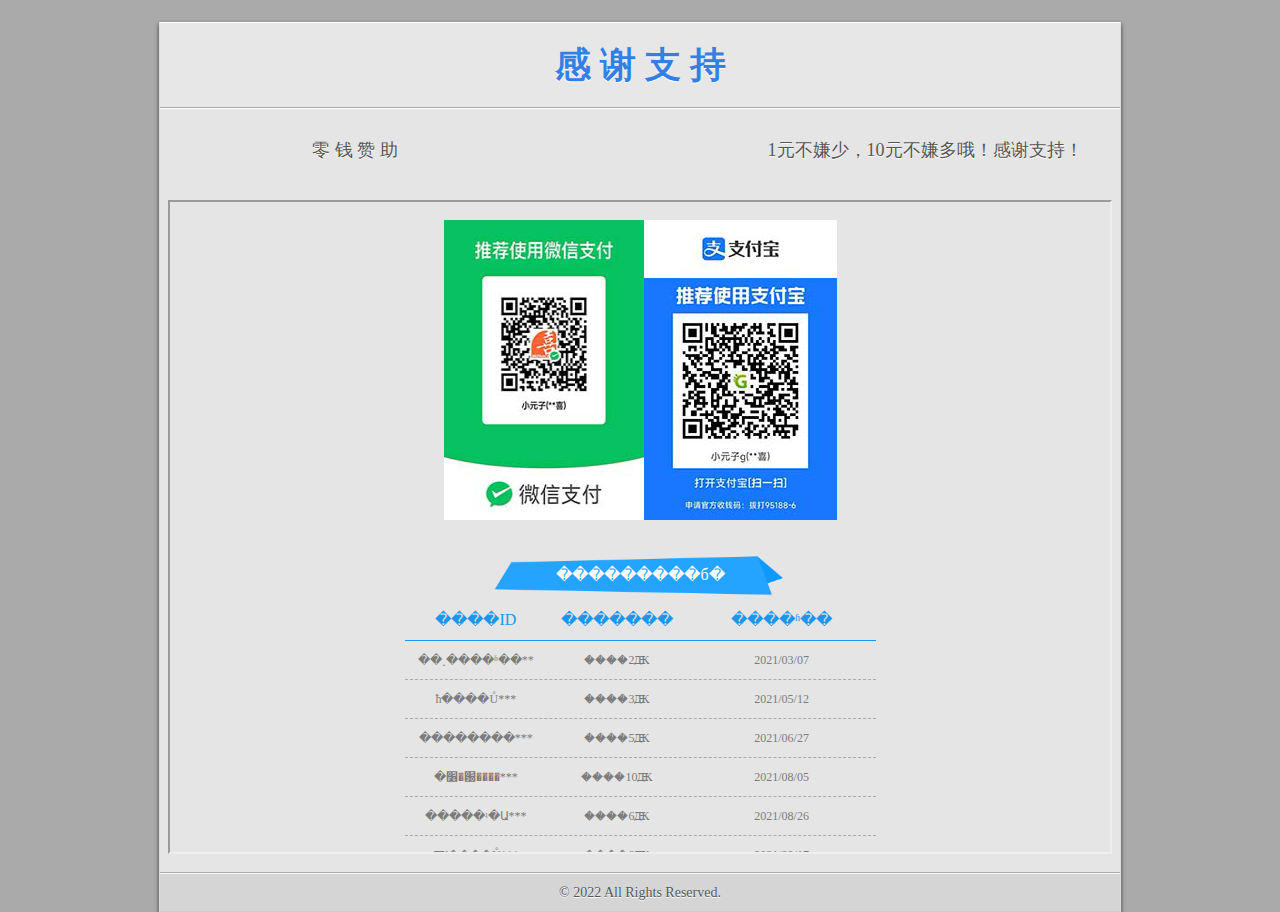
==== index.html @ 15bace45 "Add files via upload" ====
﻿<head>
<meta charset="utf-8">
<title>本站赞助列表</title>
<meta name="description" content="">
<meta name="author" content="">
<meta name="viewport" content="width=device-width,initial-scale=1">
<link rel="stylesheet" href="css/404style.css">
<style type="text/css">
@font-face{font-family:Xuven;src:url(css/98k.ttf)}@font-face{font-family:Qiu;src:url(css/qiuyan.ttf)}
</style>
</head>
<body>
<br>
<div id="error-container">
	<div id="error">
		<div id="pacman">
		</div>
	</div>
	<div id="container">
		<div id="title">
			<h1 style="text-align:center"><span style="font-family:Qiu,'';color:#337FE5">感 谢 支 持</span></h1>
		</div>
		<div id="content">
			<div class="left">
				<p class="no-top"><span style="font-family:Xuven">零 钱 赞 助</span></p>

		<div class="clearfix"></div>
			</div>
			<div class="right">
				<p class="no-top"><span style="font-family:Xuven">1元不嫌少，10元不嫌多哦！感谢支持！</span></p>


		<div class="clearfix"></div>
			</div>
			<p style="text-align:center"></p>
			<p style="text-align:center">
				<iframe width="98%" height="650" src="zanzhu.html" scrolling="no">
				</iframe>
			</p>
		</div>
		<div id="footer">
			<span style="font-family:Xuven">&copy; 2022 All Rights Reserved.</span>
		</div>
	</div>
</div>

<script language="javascript" type="text/javascript">　　 function Click(){ 
        　　 alert('小元子网站：www.1024m.com'); 
        　　 window.event.returnValue=false; 
        　　 } 
        　　 document.oncontextmenu=Click; 
        　　</script>

</body>
---- css/404style.css ----
﻿/* HTML5 
 ，谢谢！
 */

article, aside, details, figcaption, figure, footer, header, hgroup, nav, section { display: block; }
audio, canvas, video { display: inline-block; *display: inline; *zoom: 1; }
audio:not([controls]) { display: none; }
[hidden] { display: none; }

html { font-size: 100%; overflow-y: scroll; -webkit-text-size-adjust: 100%; -ms-text-size-adjust: 100%; }
body { margin: 0; font-size: 13px; line-height: 1.231; }
body, button, input, select, textarea { font-family: 楷体,sans-serif; color: #222; }

::-moz-selection { background: #fe57a1; color: #fff; text-shadow: none; }
::selection { background: #fe57a1; color: #fff; text-shadow: none; }

a { color: #00e; }
a:visited { color: #551a8b; }
a:hover { color: #06e; }
a:focus { outline: thin dotted; }
a:hover, a:active { outline: 0; }

abbr[title] { border-bottom: 1px dotted; }
b, strong { font-weight: bold; }
blockquote { margin: 1em 40px; }
dfn { font-style: italic; }
hr { display: block; height: 1px; border: 0; border-top: 1px solid #ccc; margin: 1em 0; padding: 0; }
ins { background: #ff9; color: #000; text-decoration: none; }
mark { background: #ff0; color: #000; font-style: italic; font-weight: bold; }
pre, code, kbd, samp { font-family: 楷体,monospace, monospace; _font-family: '楷体', monospace; font-size: 1em; }
pre { white-space: pre; white-space: pre-wrap; word-wrap: break-word; }
q { quotes: none; }
q:before, q:after { content: ""; content: none; }
small { font-size: 85%; }
sub, sup { font-size: 75%; line-height: 0; position: relative; vertical-align: baseline; }
sup { top: -0.5em; }
sub { bottom: -0.25em; }
ul, ol { margin: 1em 0; padding: 0 0 0 40px; }
dd { margin: 0 0 0 40px; }
nav ul, nav ol { list-style: none; list-style-image: none; margin: 0; padding: 0; }
img { border: 0; -ms-interpolation-mode: bicubic; vertical-align: middle; }
svg:not(:root) { overflow: hidden; }
figure { margin: 0; }

form { margin: 0; }
fieldset { border: 0; margin: 0; padding: 0; }
label { cursor: pointer; }
legend { border: 0; *margin-left: -7px; padding: 0; }
button, input, select, textarea { font-size: 100%; margin: 0; vertical-align: baseline; *vertical-align: middle; }
button, input { line-height: normal; *overflow: visible; }
table button, table input { *overflow: auto; }
button, input[type="button"], input[type="reset"], input[type="submit"] { cursor: pointer; -webkit-appearance: button; }
input[type="checkbox"], input[type="radio"] { box-sizing: border-box; }
input[type="search"] { -webkit-appearance: textfield; -moz-box-sizing: content-box; -webkit-box-sizing: content-box; box-sizing: content-box; }
input[type="search"]::-webkit-search-decoration { -webkit-appearance: none; }
button::-moz-focus-inner, input::-moz-focus-inner { border: 0; padding: 0; }
textarea { overflow: auto; vertical-align: top; resize: vertical; }
input:valid, textarea:valid {  }
input:invalid, textarea:invalid { background-color: #f0dddd; }

table { border-collapse: collapse; border-spacing: 0; }
td { vertical-align: top; }


/* ==|== primary styles =====================================================
   Author: 
   ========================================================================== */

a { 
	color: #999; 
	text-decoration:none; 
}
a:hover { 
	color: #2E7BB8; 
}

#container {
	width:960px;
	margin:0 auto;
	border:1px solid #E0E0E0;
	border-top:1px solid #fff;
	border-bottom:1px solid #ccc;
	background-color:#E5E5E5;
	-webkit-box-shadow: 0 1px 0px rgba(255, 255, 255, 0.2) inset, 0 2px 4px rgba(0, 0, 0, 0.7);
	-moz-box-shadow: 0 1px 0px rgba(255, 255, 255, 0.2) inset, 0 2px 4px rgba(0, 0, 0, 0.7);
	box-shadow: 0 1px 0px rgba(255, 255, 255, 0.2) inset, 0 2px 4px rgba(0, 0, 0, 0.7); 
	behavior: url(PIE.htc);
}
#container #title {
	border-bottom:1px solid #aaa;
	overflow:hidden;
	background-color:#E7E7E7;
}
#container #content {
	border-top:1px solid #fff;
	border-bottom:1px solid #aaa;
}#container #footer {
	padding:10px 20px 10px 20px;
	border-top:1px solid #f5f5f5;
	font-size:14px;
	color: #555; 
	background-color:#D5D5D5;
}
#container .left {
	padding:30px 10px 20px 20px;
	width:350px;
	float:left;
}
#container .right {
	padding:30px 20px 20px 10px;
	width:350px;
	float:right;
}
body {
	font-family: '楷体', sans-serif;
	font-size:18px;
	color: #555; 
	text-shadow: 0px 1px 0px #ffffff;
	filter: dropshadow(color=#ffffff, offx=0, offy=1); 
	text-align: center;
	background-color:#aaa;
} 
h1 { 
	font-size: 36px;
	text-align: center;
	margin:20px 0;
	color:#898989;
	color:#555;
	text-shadow: 0 1px 0 #FFFFFF;
}
ul li {
	font-size:16px;
}
ul.links {
	width:165px;
	margin:0;
	padding:0;
	float:left;
}
ul.links li {
	list-style:none;
	-webkit-transition: all 0.5s ease-in-out;
	-moz-transition: all 0.5s ease-in-out;
	-o-transition: all 0.5s ease-in-out;
	transition: all 0.5s ease-in-out;
}
ul.links li a {
	color:#2E7BB8;
}
ul.links li:hover {
	padding-left:15px;
}
::-moz-selection{ 
	background:#2E7BB8; color:#fff; 
}
::selection { 
	background:#2E7BB8; color:#fff; 
} 

@-webkit-keyframes eats {
	from {
		left:0px; top:16px;
	}
	to {
		left:280px; top:16px;
	}
}
@-moz-keyframes eats {
	from {
		left:0px; top:16px;
	}
	to {
		left:200px; top:16px;
	}
}
@-ms-keyframes eats {
	from {
		left:0px; top:16px;
	}
	to {
		left:200px; top:16px;
	}
}
@keyframes eats {
	from {
		left:0px; top:16px;
	}
	to {
		left:200px; top:16px;
	}
}
.no-top {
	margin-top:0;
}
.no-bottom {
	margin-bottom:0;
}
hr {
	height:0px;
	border-top:1px solid #DDDDDD;
	border-bottom:1px solid #FFFFFF;
	z-index:1;
}
input[type="text"]{ 
    -webkit-border-radius: 2px;
    -moz-border-radius: 2px;
    border-radius: 2px;
    padding:5px;
    padding-left:10px;
    width:160px;
    color:#888;
	font-size:14px;
	-webkit-box-shadow:0 1px 4px rgba(0, 0, 0, 0.2) inset,  0 0 3px rgba(0, 0, 0, 0.1);
    -moz-box-shadow:0 1px 4px rgba(0, 0, 0, 0.2) inset,  0 0 3px rgba(0, 0, 0, 0.1);
    box-shadow:0 1px 4px rgba(0, 0, 0, 0.2) inset, 0 0 3px rgba(0, 0, 0, 0.1);
    -webkit-transition: all 0.5s ;
	-moz-transition: all 0.5s ;
	-o-transition: all 0.5s ;
	transition: all 0.5s ;
	margin-right:10px;
	border:1px solid #bbb;
    border-bottom:1px solid #999; 
    border-right:1px solid #999; 
}
input[type="text"]:focus{
	border:1px solid #2E7BB8;
	-webkit-box-shadow: 0 0 3px rgba(46, 123, 184, 1);
    -moz-box-shadow: 0 0 3px rgba(46, 123, 184, 1);
    box-shadow:0 0 3px rgba(46, 123, 184, 1);
	outline:none;
}
input[type="button"] {
	margin:20px;
    padding:5px 15px;
    color:#777;
    background-color:#F3F3F3;   
    -webkit-border-radius: 2px;
    -moz-border-radius: 2px;
    border-radius: 2px;
    text-decoration:none;
    color:#444;
	font-size:14px;
    filter: dropshadow(color=#fff, offx=0, offy=1); 
    -webkit-box-shadow: 0px 0px 1px rgba(50, 50, 50, 0.3);
    -moz-box-shadow:    0px 0px 1px rgba(50, 50, 50, 0.3);
    box-shadow:0 1px 0 #FFFFFF inset, 0 1px 3px rgba(0, 0, 0, 0.1);
    -webkit-transition: all 0.5s ;
	-moz-transition: all 0.5s ;
	-o-transition: all 0.5s ;
	transition: all 0.5s ;
	border:1px solid #bbb;
    border-bottom:1px solid #999;  
    border-right:1px solid #999; 
    color:#555;
	text-shadow: 0px 1px 0px #ffffff;
	background: -moz-linear-gradient(top, rgba(250,250,250,1) 0%, rgba(221,221,221,1) 100%); /* FF3.6+ */
	background: -webkit-gradient(linear, left top, left bottom, color-stop(0%,rgba(250,250,250,1)), color-stop(100%,rgba(221,221,221,1))); /* Chrome,Safari4+ */
	background: -webkit-linear-gradient(top, rgba(250,250,250,1) 0%,rgba(221,221,221,1) 100%); /* Chrome10+,Safari5.1+ */
	background: -o-linear-gradient(top, rgba(250,250,250,1) 0%,rgba(221,221,221,1) 100%); /* Opera 11.10+ */
	background: -ms-linear-gradient(top, rgba(250,250,250,1) 0%,rgba(221,221,221,1) 100%); /* IE10+ */
	background: linear-gradient(top, rgba(250,250,250,1) 0%,rgba(221,221,221,1) 100%); /* W3C */
}
input[type="button"]:hover {
    color:#555;
    background-color:#F9F9F9; 
    -webkit-box-shadow:0 1px 0 #FFFFFF inset, 0px 0px 1px rgba(0, 0, 0, 0.3);
    -moz-box-shadow:0 1px 0 #FFFFFF inset, 0px 0px 1px rgba(0, 0, 0, 0.3);
    box-shadow:0 1px 0 #FFFFFF inset, 0 1px 3px rgba(0, 0, 0, 0.3);
	background: rgb(254,254,254); /* Old browsers */
	background: -moz-linear-gradient(top,  rgba(254,254,254,1) 0%, rgba(231,231,231,1) 100%); /* FF3.6+ */
	background: -webkit-gradient(linear, left top, left bottom, color-stop(0%,rgba(254,254,254,1)), color-stop(100%,rgba(231,231,231,1))); /* Chrome,Safari4+ */
	background: -webkit-linear-gradient(top,  rgba(254,254,254,1) 0%,rgba(231,231,231,1) 100%); /* Chrome10+,Safari5.1+ */
	background: -o-linear-gradient(top,  rgba(254,254,254,1) 0%,rgba(231,231,231,1) 100%); /* Opera 11.10+ */
	background: -ms-linear-gradient(top,  rgba(254,254,254,1) 0%,rgba(231,231,231,1) 100%); /* IE10+ */
	background: linear-gradient(top,  rgba(254,254,254,1) 0%,rgba(231,231,231,1) 100%); /* W3C */
}
input[type="button"].search {
	margin:0;
}
input[type="button"].search:hover {
}
span.hostorgcn {
	float:right;
}
span.hostorgcn a {
	margin:0px 2px;
	display:block;
	width:120px;
	height:18px;
	float:left;
	-webkit-transition: all 0.5s ease-in-out;
	-moz-transition: all 0.5s ease-in-out;
	-o-transition: all 0.5s ease-in-out;
	transition: all 0.5s ease-in-out;
}


/* ==|== non-semantic helper classes ======================================== */
.ir { display: block; border: 0; text-indent: -999em; overflow: hidden; background-color: transparent; background-repeat: no-repeat; text-align: left; direction: ltr; }
.ir br { display: none; }
.hidden { display: none !important; visibility: hidden; }
.visuallyhidden { border: 0; clip: rect(0 0 0 0); height: 1px; margin: -1px; overflow: hidden; padding: 0; position: absolute; width: 1px; }
.visuallyhidden.focusable:active, .visuallyhidden.focusable:focus { clip: auto; height: auto; margin: 0; overflow: visible; position: static; width: auto; }
.invisible { visibility: hidden; }
.clearfix:before, .clearfix:after { content: ""; display: table; }
.clearfix:after { clear: both; }
.clearfix { zoom: 1; }


/* ==|== media queries ====================================================== */

@media only screen and (min-width: 480px) {


}

@media only screen and (min-width: 768px) {

}



/* ==|== print styles ======================================================= */
 
@media print {
  * { background: transparent !important; color: black !important; text-shadow: none !important; filter:none !important; -ms-filter: none !important; } 
  a, a:visited { text-decoration: underline; }
  a[href]:after { content: " (" attr(href) ")"; }
  abbr[title]:after { content: " (" attr(title) ")"; }
  .ir a:after, a[href^="javascript:"]:after, a[href^="#"]:after { content: ""; } 
  pre, blockquote { border: 1px solid #999; page-break-inside: avoid; }
  thead { display: table-header-group; }
  tr, img { page-break-inside: avoid; }
  img { max-width: 100% !important; }
  @page { margin: 0.5cm; }
  p, h2, h3 { orphans: 3; widows: 3; }
  h2, h3 { page-break-after: avoid; }
}
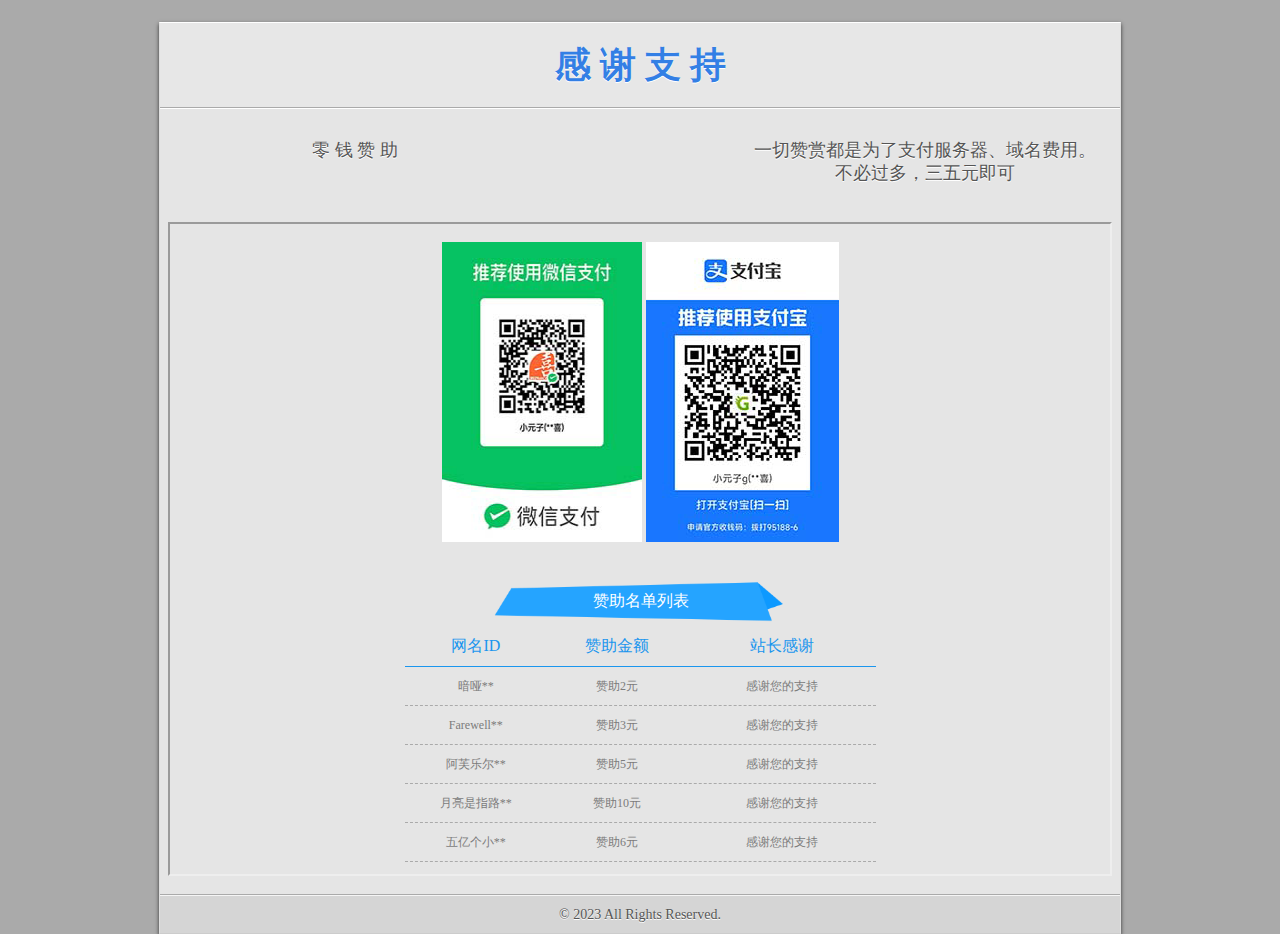
==== commit 435e6e72: "Add files via upload" ====
--- a/index.html
+++ b/index.html
@@ -1,6 +1,6 @@
 ﻿<head>
 <meta charset="utf-8">
-<title>本站赞助列表</title>
+<title>赞赏 | 感谢支持！</title>
 <meta name="description" content="">
 <meta name="author" content="">
 <meta name="viewport" content="width=device-width,initial-scale=1">
@@ -27,7 +27,7 @@
 		<div class="clearfix"></div>
 			</div>
 			<div class="right">
-				<p class="no-top"><span style="font-family:Xuven">1元不嫌少，10元不嫌多哦！感谢支持！</span></p>
+				<p class="no-top"><span style="font-family:Xuven">一切赞赏都是为了支付服务器、域名费用。不必过多，三五元即可</span></p>
 
 
 		<div class="clearfix"></div>
@@ -39,13 +39,13 @@
 			</p>
 		</div>
 		<div id="footer">
-			<span style="font-family:Xuven">&copy; 2022 All Rights Reserved.</span>
+			<span style="font-family:Xuven">&copy; 2023 All Rights Reserved.</span>
 		</div>
 	</div>
 </div>
 
 <script language="javascript" type="text/javascript">　　 function Click(){ 
-        　　 alert('小元子网站：www.1024m.com'); 
+        　　 alert('元子导航：www.1024m.com'); 
         　　 window.event.returnValue=false; 
         　　 } 
         　　 document.oncontextmenu=Click; 
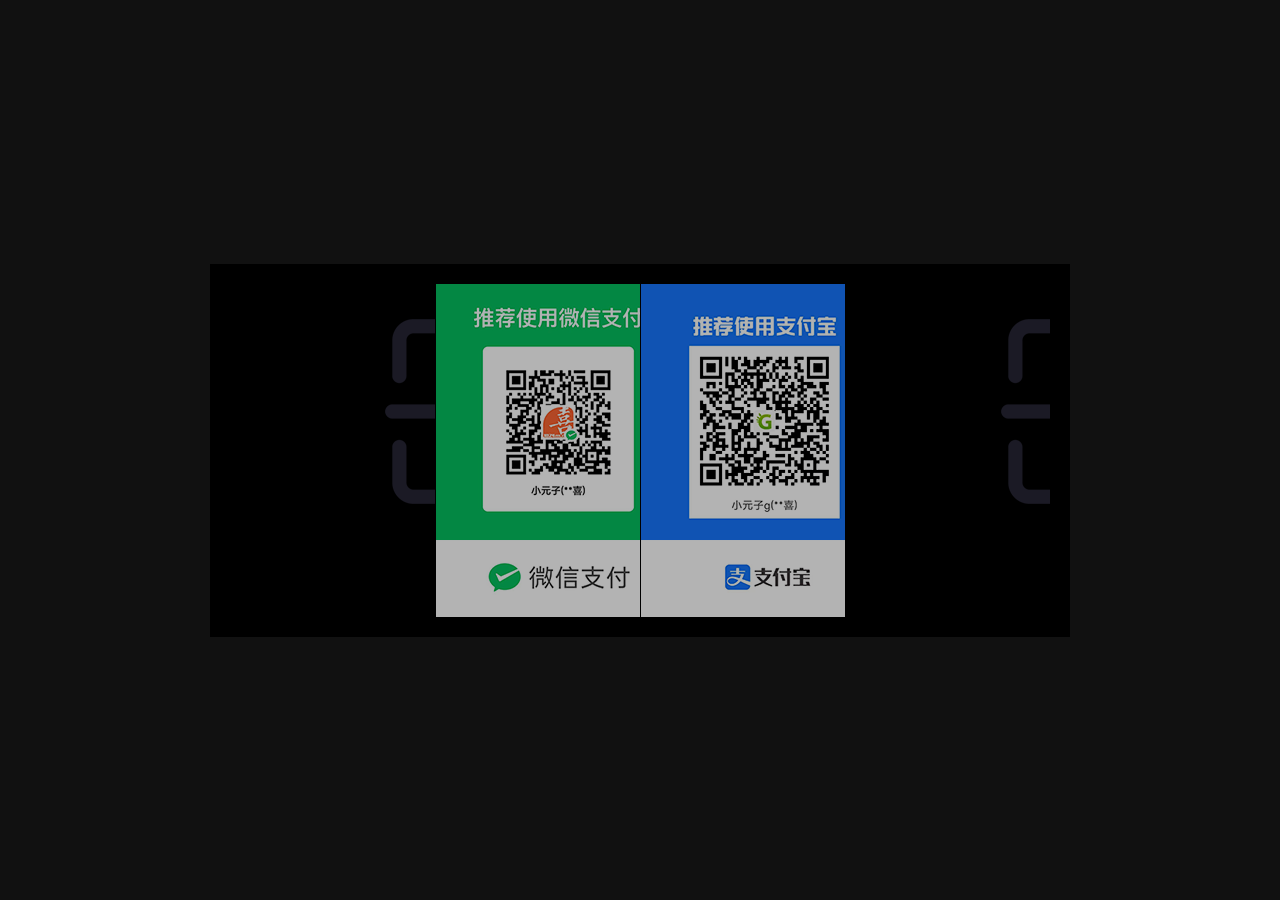
==== commit 3bdcc55e: "Add files via upload" ====
--- a/index.html
+++ b/index.html
@@ -1,54 +1,283 @@
-﻿<head>
-<meta charset="utf-8">
-<title>赞赏 | 感谢支持！</title>
-<meta name="description" content="">
-<meta name="author" content="">
-<meta name="viewport" content="width=device-width,initial-scale=1">
-<link rel="stylesheet" href="css/404style.css">
+<!DOCTYPE HTML PUBLIC "-//W3C//DTD HTML 4.01//EN" "http://www.w3.org/TR/html4/strict.dtd">
+<html>
+<head>
+<title>photo</title>
+<meta http-equiv="Content-Type" content="text/html; charset=utf-8" />
 <style type="text/css">
-@font-face{font-family:Xuven;src:url(css/98k.ttf)}@font-face{font-family:Qiu;src:url(css/qiuyan.ttf)}
+	html {
+		overflow: hidden;
+	}
+	body {
+		position: absolute;
+		margin: 0px;
+		padding: 0px;
+		background: #111;
+		width: 100%;
+		height: 100%;
+	}
+	#center {
+		position: absolute;
+		left: 50%;
+		top:  50%;
+	}
+	#slider {
+		position: absolute;
+		width: 820px;
+		height: 333px;
+		left: -430px;
+		top: -186px;
+		overflow: hidden;
+		background: #000;
+		border: 20px solid #000;
+	}
+	#slider .slide {
+		position: absolute;
+		top: 0px;
+		height: 333px;
+		width: 500px;
+		background: #000;
+		overflow: hidden;
+		border-left: #000 solid 1px;
+		cursor: default;
+	}
+	#slider .title   {
+		color: #F80;
+		font-weight: bold;
+		font-size: 1.2em;
+		margin-right: 1.5em;
+		text-decoration: none;
+	}
+	#slider .backgroundText {
+		position: absolute;
+		width: 100%;
+		height: 100%;
+		top: 100%;
+		background: #000;
+		filter: alpha(opacity=40);
+		opacity: 0.4;
+	}
+	#slider .text {
+		position: absolute;
+		top: 1%;
+		top: 100%;
+		color: #FFF;
+		font-family: verdana, arial, Helvetica, sans-serif;
+		font-size: 0.9em;
+		text-align: justify;
+		width: 470px;
+		left: 10px;
+	}
+	#slider .diapo {
+		position: absolute;
+		filter: alpha(opacity=100);
+		opacity: 1;
+		visibility: hidden;
+	}
 </style>
+
+<script type="text/javascript">
+/* ==== slider nameSpace ==== */
+var slider = function() {
+	/* ==== private methods ==== */
+	function getElementsByClass(object, tag, className) {
+		var o = object.getElementsByTagName(tag);
+		for ( var i = 0, n = o.length, ret = []; i < n; i++) {
+			if (o[i].className == className) ret.push(o[i]);
+		}
+		if (ret.length == 1) ret = ret[0];
+		return ret;
+	}
+	function setOpacity (obj,o) {
+		if (obj.filters) obj.filters.alpha.opacity = Math.round(o);
+		else obj.style.opacity = o / 100;
+	}
+	/* ==== Slider Constructor ==== */
+	function Slider(oCont, speed, iW, iH, oP) {
+		this.slides = [];
+		this.over   = false;
+		this.S      = this.S0 = speed;
+		this.iW     = iW;
+		this.iH     = iH;
+		this.oP     = oP;
+		this.oc     = document.getElementById(oCont);
+		this.frm    = getElementsByClass(this.oc, 'div', 'slide');
+		this.NF     = this.frm.length;
+		this.resize();
+		for (var i = 0; i < this.NF; i++) {
+			this.slides[i] = new Slide(this, i);
+		}
+		this.oc.parent = this;
+		this.view      = this.slides[0];
+		this.Z         = this.mx;
+		/* ==== on mouse out event ==== */
+		this.oc.onmouseout = function () {
+			this.parent.mouseout();
+			return false;
+		}
+	}
+	Slider.prototype = {
+		/* ==== animation loop ==== */
+		run : function () {
+			this.Z += this.over ? (this.mn - this.Z) * .5 : (this.mx - this.Z) * .5;
+			this.view.calc();
+			var i = this.NF;
+			while (i--) this.slides[i].move();
+		},
+		/* ==== resize  ==== */
+		resize : function () {
+			this.wh = this.oc.clientWidth;
+			this.ht = this.oc.clientHeight;
+			this.wr = this.wh * this.iW;
+			this.r  = this.ht / this.wr;
+			this.mx = this.wh / this.NF;
+			this.mn = (this.wh * (1 - this.iW)) / (this.NF - 1);
+		},
+		/* ==== rest  ==== */
+		mouseout : function () {
+			this.over      = false;
+			setOpacity(this.view.img, this.oP);
+		}
+	}
+	/* ==== Slide Constructor ==== */
+	Slide = function (parent, N) {
+		this.parent = parent;
+		this.N      = N;
+		this.x0     = this.x1 = N * parent.mx;
+		this.v      = 0;
+		this.loaded = false;
+		this.cpt    = 0;
+		this.start  = new Date();
+		this.obj    = parent.frm[N];
+		this.txt    = getElementsByClass(this.obj, 'div', 'text');
+		this.img    = getElementsByClass(this.obj, 'img', 'diapo');
+		this.bkg    = document.createElement('div');
+		this.bkg.className = 'backgroundText';
+		this.obj.insertBefore(this.bkg, this.txt);
+		if (N == 0) this.obj.style.borderLeft = 'none';
+		this.obj.style.left = Math.floor(this.x0) + 'px';
+		setOpacity(this.img, parent.oP);
+		/* ==== mouse events ==== */
+		this.obj.parent = this;
+		this.obj.onmouseover = function() {
+			this.parent.over();
+			return false;
+		}
+	}
+	Slide.prototype = {
+		/* ==== target positions ==== */
+		calc : function() {
+			var that = this.parent;
+			// left slides
+			for (var i = 0; i <= this.N; i++) {
+				that.slides[i].x1 = i * that.Z;
+			}
+			// right slides
+			for (var i = this.N + 1; i < that.NF; i++) {
+				that.slides[i].x1 = that.wh - (that.NF - i) * that.Z;
+			}
+		},
+		/* ==== HTML animation : move slides ==== */
+		move : function() {
+			var that = this.parent;
+			var s = (this.x1 - this.x0) / that.S;
+			/* ==== lateral slide ==== */
+			if (this.N && Math.abs(s) > .5) {
+				this.obj.style.left = Math.floor(this.x0 += s) + 'px';
+			}
+			/* ==== vertical text ==== */
+			var v = (this.N < that.NF - 1) ? that.slides[this.N + 1].x0 - this.x0 : that.wh - this.x0;
+			if (Math.abs(v - this.v) > .5) {
+				this.bkg.style.top = this.txt.style.top = Math.floor(2 + that.ht - (v - that.Z) * that.iH * that.r) + 'px';
+				this.v = v;
+				this.cpt++;
+			} else {
+				if (!this.pro) {
+					/* ==== adjust speed ==== */
+					this.pro = true;
+					var tps = new Date() - this.start;
+					if(this.cpt > 1) {
+						that.S = Math.max(2, (28 / (tps / this.cpt)) * that.S0);
+					}
+				}
+			}
+			if (!this.loaded) {
+				if (this.img.complete) {
+					this.img.style.visibility = 'visible';
+					this.loaded = true;
+				}
+			}
+		},
+		/* ==== light ==== */
+		over : function () {
+			this.parent.resize();
+			this.parent.over = true;
+			setOpacity(this.parent.view.img, this.parent.oP);
+			this.parent.view = this;
+			this.start = new Date();
+			this.cpt = 0;
+			this.pro = false;
+			this.calc();
+			setOpacity(this.img, 100);
+		}
+	}
+	/* ==== public method - script initialization ==== */
+	return {
+		init : function() {
+			// create instances of sliders here
+			// parameters : HTMLcontainer name, speed (2 fast - 20 slow), Horizontal ratio, vertical text ratio, opacity
+			this.s1 = new Slider("slider", 12, 1.84/3, 1/3.2, 70);
+			setInterval("slider.s1.run();", 16);
+		}
+	}
+}();
+
+</script>
 </head>
-<body>
-<br>
-<div id="error-container">
-	<div id="error">
-		<div id="pacman">
-		</div>
+
+<body oncontextmenu=self.event.returnValue=false onselectstart="return false"><!-- 禁止左右键 -->
+<div id="center">
+	<div id="slider">
+
+
+<div class="slide">
+<img class="diapo" src="sm.png" alt="">
+<div class="text">
+<span class="title">感谢支持</span>
+扫一扫
+</div>
+</div>
+		
+<div class="slide">
+<img class="diapo" src="zan01.png" alt="">
+<div class="text">
+<span class="title">微信支付</span>
+一切赞赏都是为了支付服务器、域名费用。不必过多，三五元即可！
+</div>
+</div>
+		
+<div class="slide">
+<img class="diapo" src="zan02.png" alt="">
+<div class="text">
+<span class="title">支付宝支付</span>
+一切赞赏都是为了支付服务器、域名费用。不必过多，三五元即可！
+</div>
+</div>
+		
+<div class="slide">
+<img class="diapo" src="sm.png" alt="">
+<div class="text">
+<span class="title">感谢支持</span>
+扫一扫
+</div>
+</div>
+
+
 	</div>
-	<div id="container">
-		<div id="title">
-			<h1 style="text-align:center"><span style="font-family:Qiu,'';color:#337FE5">感 谢 支 持</span></h1>
-		</div>
-		<div id="content">
-			<div class="left">
-				<p class="no-top"><span style="font-family:Xuven">零 钱 赞 助</span></p>
-
-		<div class="clearfix"></div>
-			</div>
-			<div class="right">
-				<p class="no-top"><span style="font-family:Xuven">一切赞赏都是为了支付服务器、域名费用。不必过多，三五元即可</span></p>
-
-
-		<div class="clearfix"></div>
-			</div>
-			<p style="text-align:center"></p>
-			<p style="text-align:center">
-				<iframe width="98%" height="650" src="zanzhu.html" scrolling="no">
-				</iframe>
-			</p>
-		</div>
-		<div id="footer">
-			<span style="font-family:Xuven">&copy; 2023 All Rights Reserved.</span>
-		</div>
-	</div>
-</div>
-
-<script language="javascript" type="text/javascript">　　 function Click(){ 
-        　　 alert('元子导航：www.1024m.com'); 
-        　　 window.event.returnValue=false; 
-        　　 } 
-        　　 document.oncontextmenu=Click; 
-        　　</script>
-
-</body>+</div>
+
+<script type="text/javascript">
+/* ==== start script ==== */
+slider.init();
+</script>
+</body>
+</html>
